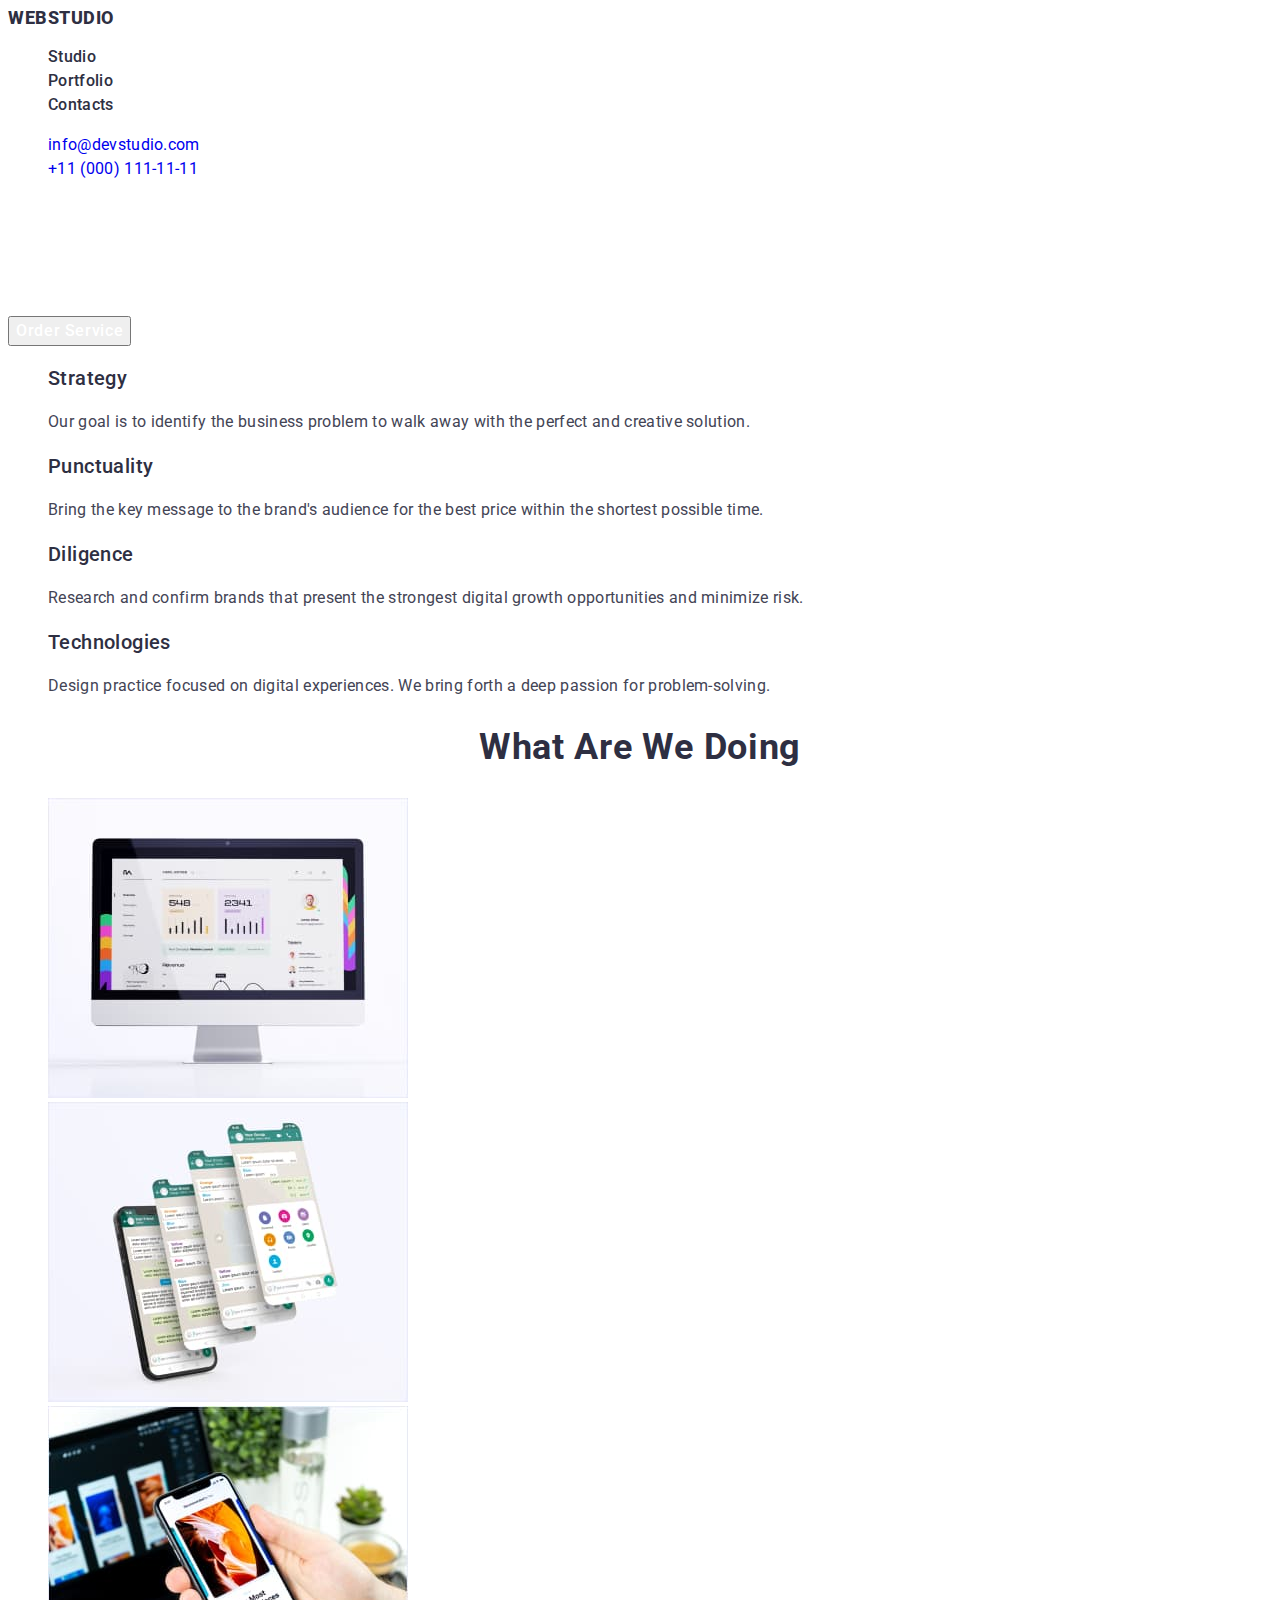
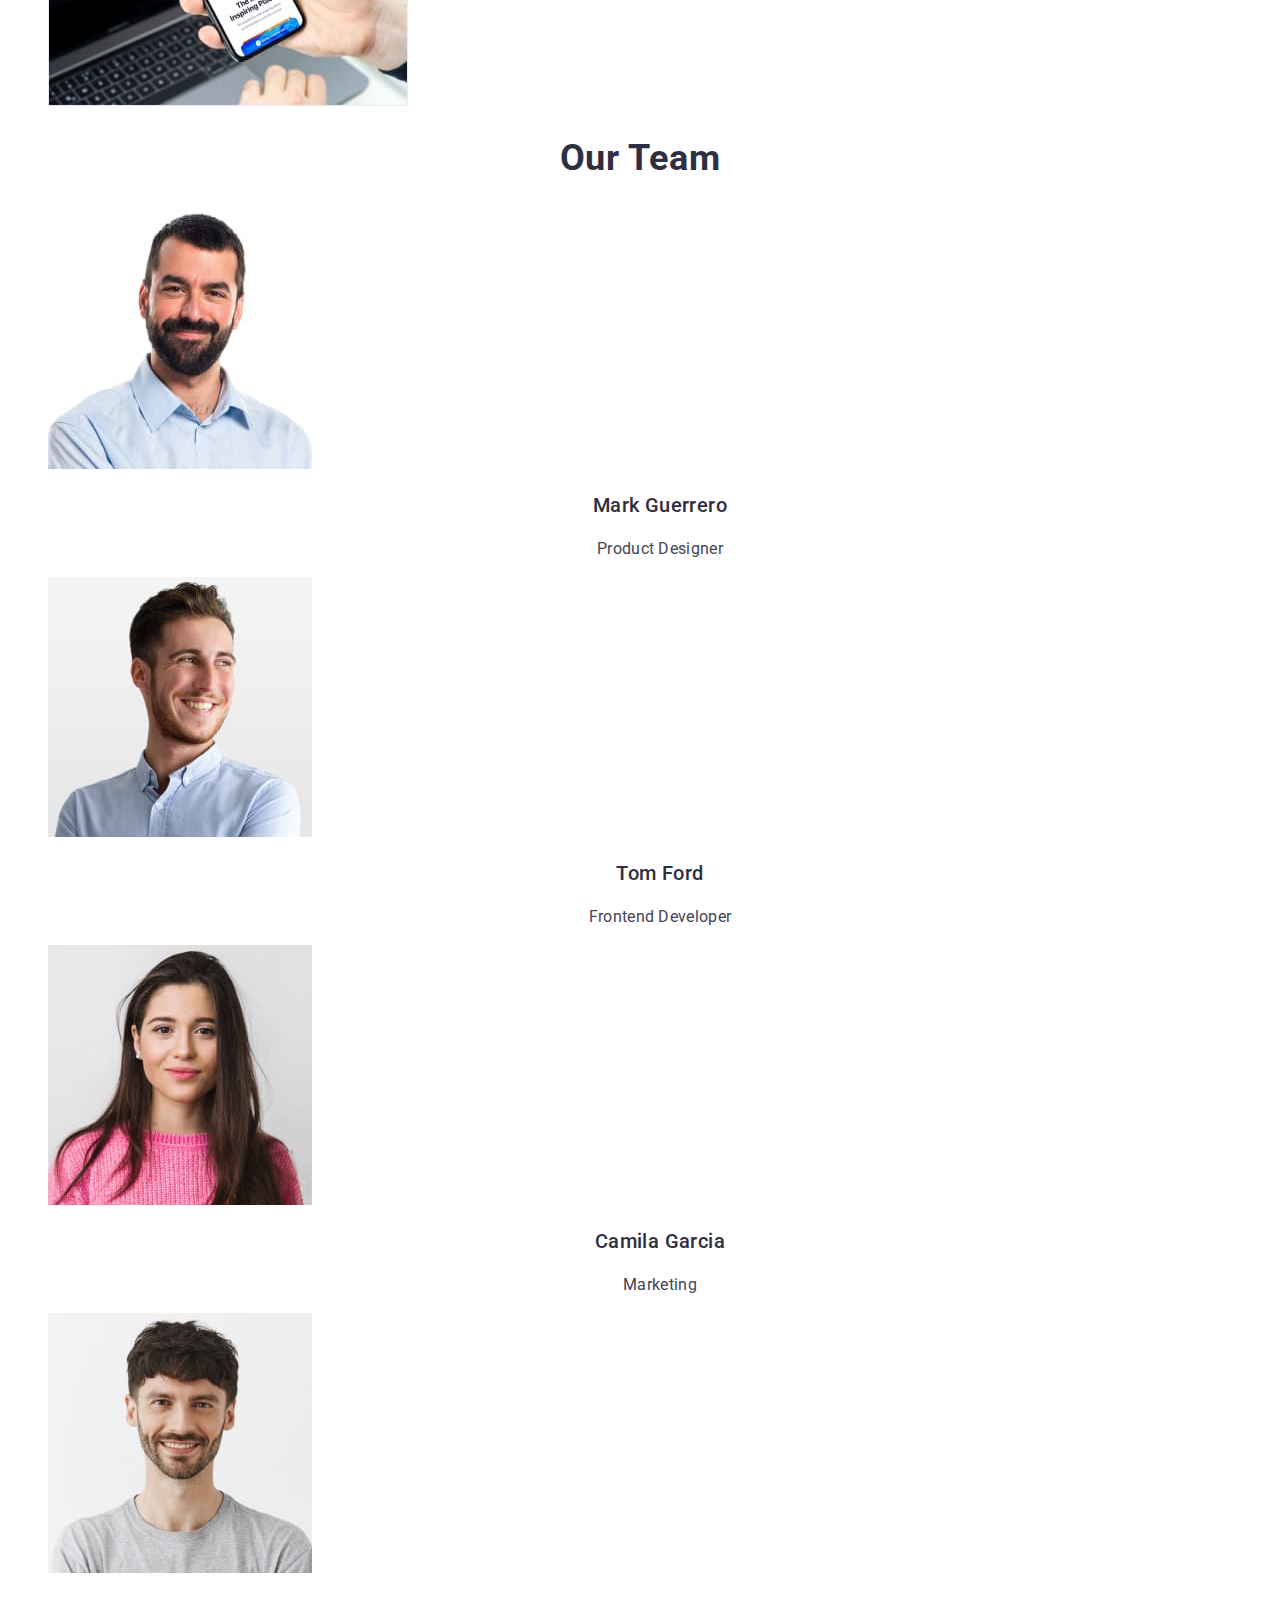
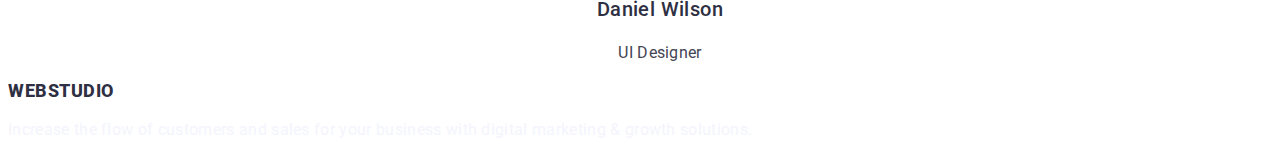
==== index.html @ 78da3d3d "first try" ====
<!DOCTYPE html>
<html lang="en">
  <head>
    <meta charset="UTF-8" />
    <meta http-equiv="X-UA-Compatible" content="IE=edge" />
    <meta name="viewport" content="width=device-width, initial-scale=1.0" />
    <title>Main Page</title>
    <link rel="preconnect" href="https://fonts.googleapis.com" />
    <link rel="preconnect" href="https://fonts.gstatic.com" crossorigin />
    <link href="https://fonts.googleapis.com/css2?family=Raleway:wght@800&family=Roboto:wght@400;500;700;900&display=swap" rel="stylesheet" />
    <link rel="stylesheet" href="./css/styles.css" />
  </head>
  <body>
    <!--Header-->
    <header class="header">
      <nav class="header-navigation">
        <a class="header-logo link" href="./index.html">WebStudio</a>
        <ul class="header-list list">
          <li class="header-item"><a class="header-link link" href="./index.html">Studio</a></li>
          <li class="header-item"><a class="header-link link" href="./portfolio.html">Portfolio</a></li>
          <li class="header-item"><a class="header-link link" href="">Contacts</a></li>
        </ul>
      </nav>
      <address class="address">
        <ul class="list">
          <li><a class="link header-email" href="mailto:info@devstudio.com">info@devstudio.com</a></li>
          <li><a class="link header-phone" href="tel:+110001111111">+11 (000) 111-11-11</a></li>
        </ul>
      </address>
    </header>
    <!--Main content-->
    <main>
      <!--Hero-->
      <section class="hero-section">
        <h1 class="hero-title">Effective Solutions for Your Business</h1>
        <button class="hero-button" type="button">Order Service</button>
      </section>
      <!--Features-->
      <section class="section-features">
        <h2 hidden>Features</h2>
        <ul class="features-list list">
          <li>
            <h3 class="feature-name">Strategy</h3>
            <p class="feature-description">Our goal is to identify the business problem to walk away with the perfect and creative solution.</p>
          </li>
          <li>
            <h3 class="feature-name">Punctuality</h3>
            <p class="feature-description">Bring the key message to the brand's audience for the best price within the shortest possible time.</p>
          </li>
          <li>
            <h3 class="feature-name">Diligence</h3>
            <p class="feature-description">Research and confirm brands that present the strongest digital growth opportunities and minimize risk.</p>
          </li>
          <li>
            <h3 class="feature-name">Technologies</h3>
            <p class="feature-description">Design practice focused on digital experiences. We bring forth a deep passion for problem-solving.</p>
          </li>
        </ul>
      </section>
      <!--Portfolio-->
      <section class="work-examples">
        <h2 class="examples-title">What are we doing</h2>
        <ul class="examples-list list">
          <li><img src="./images/portfolio1.jpg" alt="Portfolio, available options" width="360" height="300" /></li>
          <li><img src="./images/portfolio2.jpg" alt="Portfolio, available options" width="360" height="300" /></li>
          <li><img src="./images/portfolio3.jpg" alt="Portfolio, available options" width="360" height="300" /></li>
        </ul>
      </section>
      <!--Contacts-->
      <section class="section-contacts">
        <h2 class="contacts-title">Our Team</h2>
        <ul class="contacts-list list">
          <li>
            <img src="./images/teammember1.jpg" alt="Team members photo" width="264" height="260" />
            <h3 class="contact-name">Mark Guerrero</h3>
            <p class="contact-position">Product Designer</p>
          </li>
          <li>
            <img src="./images/teammember2.jpg" alt="Team members photo" width="264" height="260" />
            <h3 class="contact-name">Tom Ford</h3>
            <p class="contact-position">Frontend Developer</p>
          </li>
          <li>
            <img src="./images/teammember3.jpg" alt="Team members photo" width="264" height="260" />
            <h3 class="contact-name">Camila Garcia</h3>
            <p class="contact-position">Marketing</p>
          </li>
          <li>
            <img src="./images/teammember4.jpg" alt="Team members photo" width="264" height="260" />
            <h3 class="contact-name">Daniel Wilson</h3>
            <p class="contact-position">UI Designer</p>
          </li>
        </ul>
      </section>
    </main>
    <!--Footer-->
    <footer class="footer">
      <a class="header-logo link" href="./index.html">WebStudio</a>
      <p class="footer-text">Increase the flow of customers and sales for your business with digital marketing & growth solutions.</p>
    </footer>
  </body>
</html>
---- css/styles.css ----
body {
  font-family: "Roboto", "Raleway", sans-serif;
  color: #434455;
  background-color: #E5E5E;
}
:root {
  --title-color: #2e2f42;
}
.list {
  list-style: none;
}
.link {
  text-decoration: none;
}
/*Header*/
.header {
}
.header-navigation {
}
.header-logo {
  font-weight: 800;
  font-size: 18px;
  line-height: 1.16;
  display: flex;
  align-items: center;
  letter-spacing: 0.03em;
  text-transform: uppercase;
  color: var(--title-color);
}
.header-logo:hover,
.header-logo:focus {
  text-decoration: underline;
}
.header-list {
}
.header-item {
}
.header-link {
  font-weight: 500;
  font-size: 16px;
  line-height: 1.5;
  letter-spacing: 0.02em;
  color: var(--title-color);
}
.header-link:hover,
.header-link:focus {
  color: #404bbf;
  text-decoration: underline;
}
.header-email,
.header-phone {
  font-family: "Roboto";
  font-style: normal;
  font-weight: 400;
  font-size: 16px;
  line-height: 1.5;
  letter-spacing: 0.02em;
}
.header-email:hover,
.header-email:focus {
  color: #404bbf;
}
.header-phone:hover,
.header-phone:focus {
  color: #404bbf;
}
/*Studio page main*/
.hero-title {
  font-weight: 700;
  font-size: 56px;
  line-height: 1.07;
  letter-spacing: 0.02em;
  text-align: center;
  color: #ffffff;
}
.hero-button {
  font-family: inherit;
  font-weight: 500;
  font-size: 16px;
  line-height: 1.5;
  display: flex;
  align-items: center;
  letter-spacing: 0.04em;
  color: #ffffff;
  cursor: pointer;
}
.feature-name {
  font-weight: 500;
  font-size: 20px;
  line-height: 1.2;
  letter-spacing: 0.02em;
  color: var(--title-color);
}
.feature-description {
  font-weight: 400;
  font-size: 16px;
  line-height: 1.5;
  letter-spacing: 0.02em;
}
.examples-title {
  font-weight: 700;
  font-size: 36px;
  line-height: 1.11;
  letter-spacing: 0.02em;
  text-align: center;
  text-transform: capitalize;
  color: var(--title-color);
}
.contacts-title {
  font-weight: 700;
  font-size: 36px;
  line-height: 1.11;
  letter-spacing: 0.02em;
  text-align: center;
  text-transform: capitalize;
  color: var(--title-color);
}
.contact-name {
  font-weight: 500;
  font-size: 20px;
  line-height: 1.2;
  letter-spacing: 0.02em;
  text-align: center;
  color: var(--title-color);
}
.contact-position {
  font-weight: 400;
  font-size: 16px;
  line-height: 1.5;
  letter-spacing: 0.02em;
  text-align: center;
}
/*Footer*/
.footer-text {
  font-weight: 400;
  font-size: 16px;
  line-height: 1.5;
  letter-spacing: 0.02em;
  color: #f4f4fd;
}
/*Portfolio*/
.filter {
}
.filter-button {
  font-family: inherit;
  font-weight: 500;
  font-size: 16px;
  line-height: 1.5;
  letter-spacing: 0.02em;
  display: flex;
  align-items: center;
  text-align: center;
  letter-spacing: 0.04em;
  color: #ffffff;
  cursor: pointer;
}
.filter-button:hover,
.filter-button:focus {
  color: #404bbf;
}
.portfolio-item {
  font-weight: 500;
  font-size: 20px;
  line-height: 1.2;
  letter-spacing: 0.02em;
  color: var(--title-color);
}
.item-description {
  font-weight: 400;
  font-size: 16px;
  line-height: 1.5;
  letter-spacing: 0.02em;
}
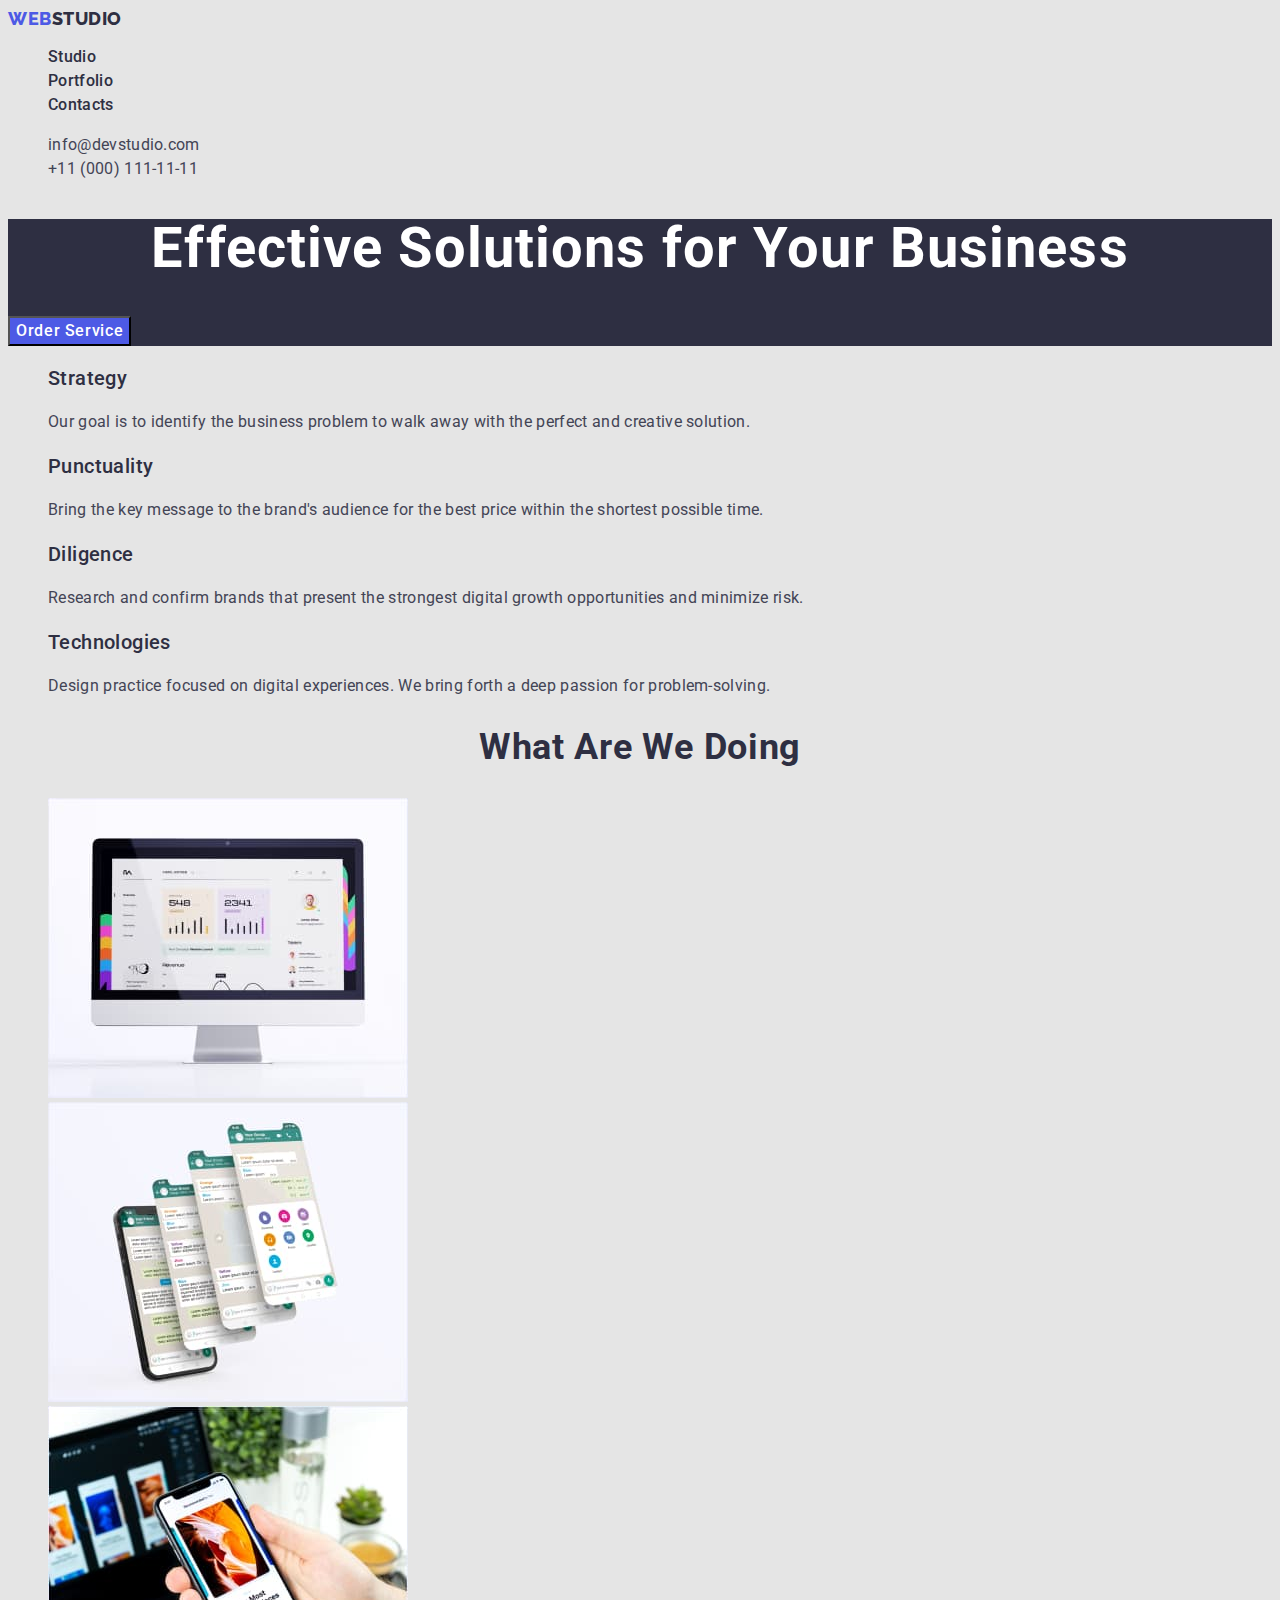
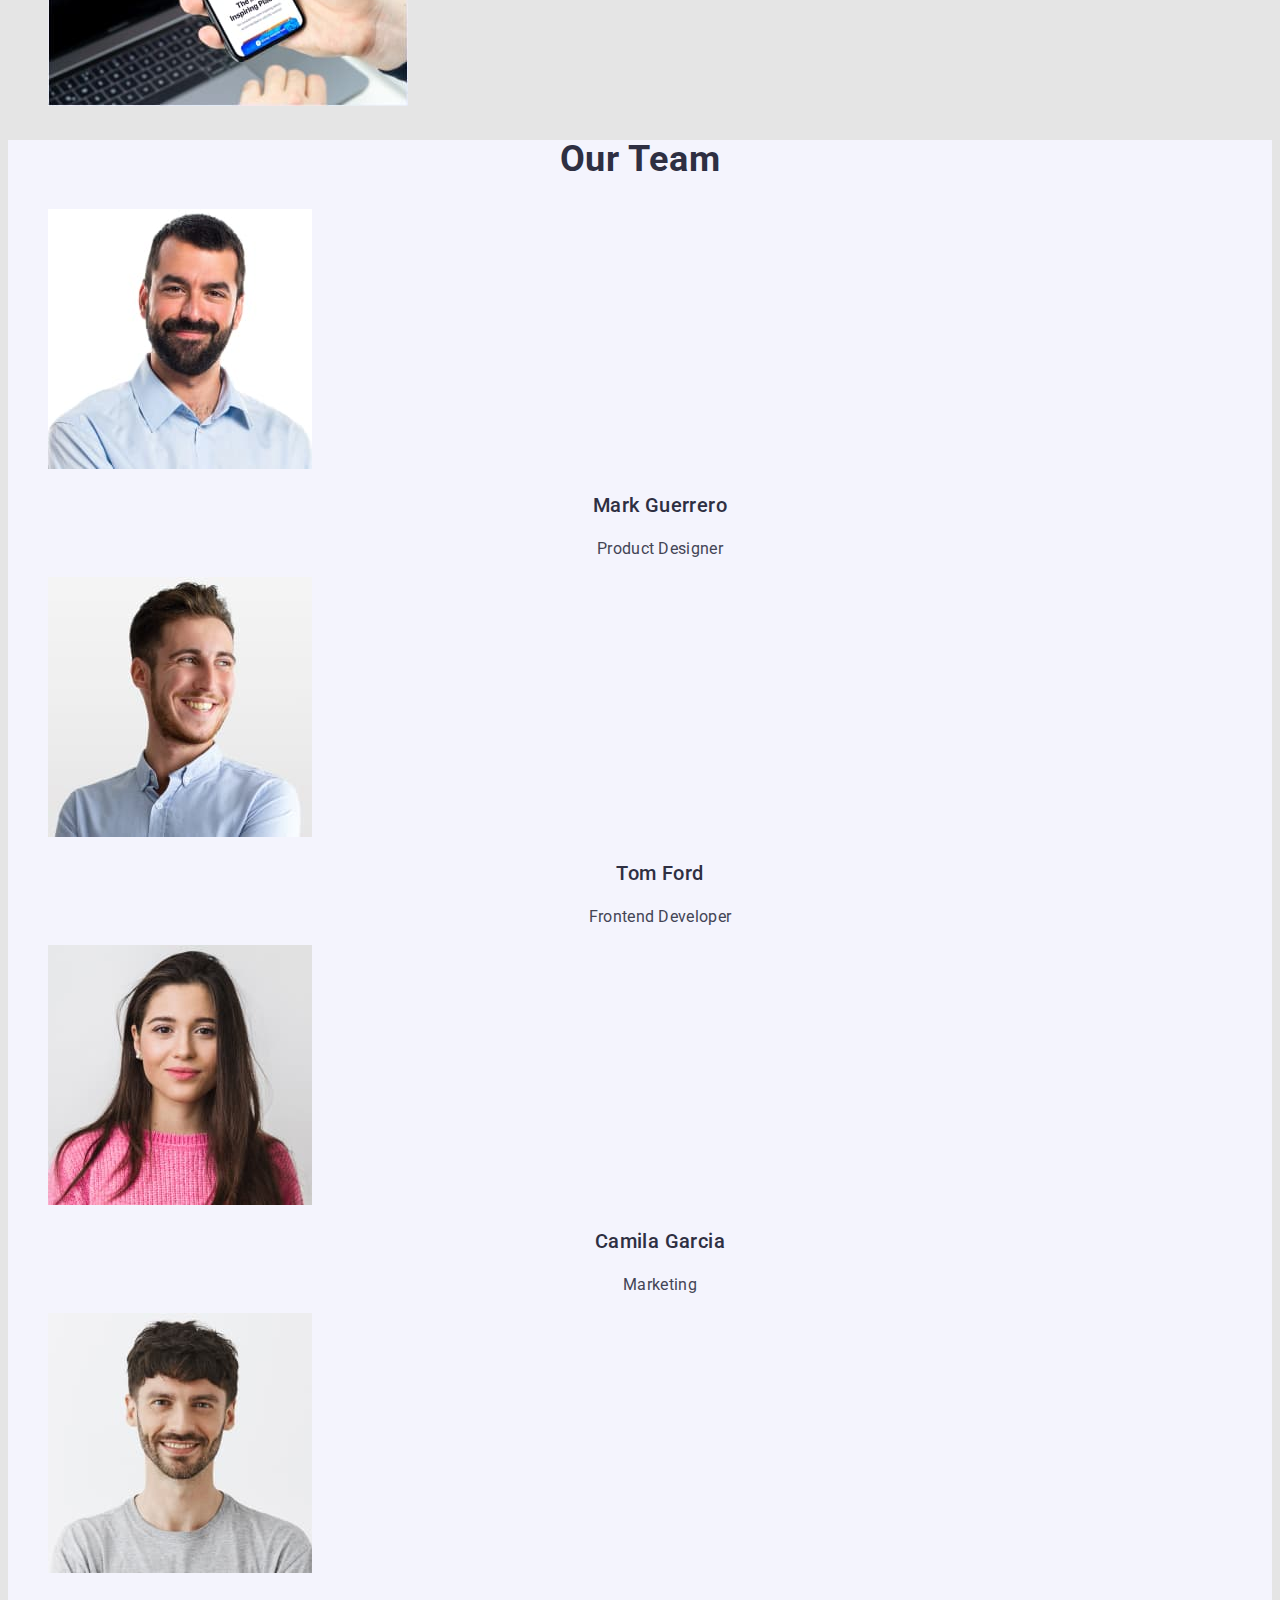
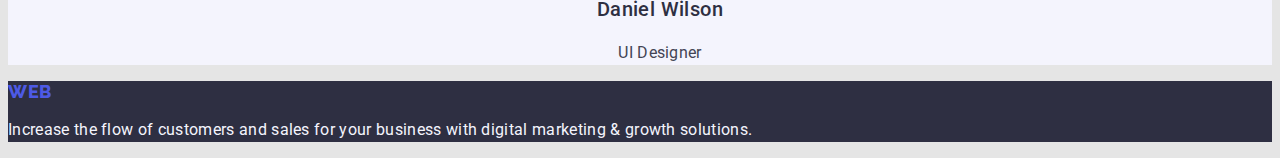
==== commit 2495ca39: "final" ====
--- a/index.html
+++ b/index.html
@@ -14,7 +14,7 @@
     <!--Header-->
     <header class="header">
       <nav class="header-navigation">
-        <a class="header-logo link" href="./index.html">WebStudio</a>
+        <a class="header-logo link" href="./index.html">Web<span class="span-logo">Studio</span></a>
         <ul class="header-list list">
           <li class="header-item"><a class="header-link link" href="./index.html">Studio</a></li>
           <li class="header-item"><a class="header-link link" href="./portfolio.html">Portfolio</a></li>
@@ -23,8 +23,8 @@
       </nav>
       <address class="address">
         <ul class="list">
-          <li><a class="link header-email" href="mailto:info@devstudio.com">info@devstudio.com</a></li>
-          <li><a class="link header-phone" href="tel:+110001111111">+11 (000) 111-11-11</a></li>
+          <li><a class="link header-email-phone" href="mailto:info@devstudio.com">info@devstudio.com</a></li>
+          <li><a class="link header-email-phone" href="tel:+110001111111">+11 (000) 111-11-11</a></li>
         </ul>
       </address>
     </header>
@@ -37,7 +37,7 @@
       </section>
       <!--Features-->
       <section class="section-features">
-        <h2 hidden>Features</h2>
+        <h2 class="Features-title" hidden>Features</h2>
         <ul class="features-list list">
           <li>
             <h3 class="feature-name">Strategy</h3>
@@ -70,22 +70,22 @@
       <section class="section-contacts">
         <h2 class="contacts-title">Our Team</h2>
         <ul class="contacts-list list">
-          <li>
+          <li class="contacts-items">
             <img src="./images/teammember1.jpg" alt="Team members photo" width="264" height="260" />
             <h3 class="contact-name">Mark Guerrero</h3>
             <p class="contact-position">Product Designer</p>
           </li>
-          <li>
+          <li class="contacts-items">
             <img src="./images/teammember2.jpg" alt="Team members photo" width="264" height="260" />
             <h3 class="contact-name">Tom Ford</h3>
             <p class="contact-position">Frontend Developer</p>
           </li>
-          <li>
+          <li class="contacts-items">
             <img src="./images/teammember3.jpg" alt="Team members photo" width="264" height="260" />
             <h3 class="contact-name">Camila Garcia</h3>
             <p class="contact-position">Marketing</p>
           </li>
-          <li>
+          <li class="contacts-items">
             <img src="./images/teammember4.jpg" alt="Team members photo" width="264" height="260" />
             <h3 class="contact-name">Daniel Wilson</h3>
             <p class="contact-position">UI Designer</p>
@@ -95,7 +95,7 @@
     </main>
     <!--Footer-->
     <footer class="footer">
-      <a class="header-logo link" href="./index.html">WebStudio</a>
+      <a class="header-logo link" href="./index.html">Web<span class="span-logo">Studio</span></a>
       <p class="footer-text">Increase the flow of customers and sales for your business with digital marketing & growth solutions.</p>
     </footer>
   </body>
--- a/css/styles.css
+++ b/css/styles.css
@@ -1,10 +1,14 @@
 body {
-  font-family: "Roboto", "Raleway", sans-serif;
+  font-family: "Roboto", sans-serif;
   color: #434455;
-  background-color: #E5E5E;
+  background-color: var(--background-color);
 }
 :root {
   --title-color: #2e2f42;
+  --background-color: #e5e5e5;
+  --logo-color: #4d5ae5;
+  --main-color: #434455;
+  --filter-background: #f4f4fd;
 }
 .list {
   list-style: none;
@@ -18,13 +22,17 @@
 .header-navigation {
 }
 .header-logo {
+  font-family: "Raleway";
   font-weight: 800;
   font-size: 18px;
-  line-height: 1.16;
+  line-height: 1.17;
   display: flex;
   align-items: center;
   letter-spacing: 0.03em;
   text-transform: uppercase;
+  color: var(--logo-color);
+}
+.span-logo {
   color: var(--title-color);
 }
 .header-logo:hover,
@@ -47,24 +55,24 @@
   color: #404bbf;
   text-decoration: underline;
 }
-.header-email,
-.header-phone {
+.header-email-phone {
   font-family: "Roboto";
   font-style: normal;
   font-weight: 400;
   font-size: 16px;
+  font-style: normal;
   line-height: 1.5;
   letter-spacing: 0.02em;
+  color: var(--main-color);
 }
-.header-email:hover,
-.header-email:focus {
-  color: #404bbf;
-}
-.header-phone:hover,
-.header-phone:focus {
+.header-email-phone:hover,
+.header-email-phone:focus {
   color: #404bbf;
 }
 /*Studio page main*/
+.hero-section {
+  background-color: var(--title-color);
+}
 .hero-title {
   font-weight: 700;
   font-size: 56px;
@@ -74,7 +82,7 @@
   color: #ffffff;
 }
 .hero-button {
-  font-family: inherit;
+  font-family: "Roboto";
   font-weight: 500;
   font-size: 16px;
   line-height: 1.5;
@@ -83,7 +91,13 @@
   letter-spacing: 0.04em;
   color: #ffffff;
   cursor: pointer;
+  background-color: var(--logo-color);
 }
+.hero-button:hover,
+.hero-button:focus {
+  background-color: #404bbf;
+}
+
 .feature-name {
   font-weight: 500;
   font-size: 20px;
@@ -105,6 +119,12 @@
   text-align: center;
   text-transform: capitalize;
   color: var(--title-color);
+}
+.section-contacts {
+  background-color: #f4f4fd;
+}
+.contacts-item {
+  background-color: #ffffff;
 }
 .contacts-title {
   font-weight: 700;
@@ -131,6 +151,9 @@
   text-align: center;
 }
 /*Footer*/
+.footer {
+  background-color: #2e2f42;
+}
 .footer-text {
   font-weight: 400;
   font-size: 16px;
@@ -142,7 +165,7 @@
 .filter {
 }
 .filter-button {
-  font-family: inherit;
+  font-family: "Roboto";
   font-weight: 500;
   font-size: 16px;
   line-height: 1.5;
@@ -151,12 +174,14 @@
   align-items: center;
   text-align: center;
   letter-spacing: 0.04em;
-  color: #ffffff;
+  color: var(--logo-color);
   cursor: pointer;
+  background-color: var(--filter-background);
 }
 .filter-button:hover,
 .filter-button:focus {
-  color: #404bbf;
+  color: #ffffff;
+  background-color: #404bbf;
 }
 .portfolio-item {
   font-weight: 500;
@@ -166,8 +191,8 @@
   color: var(--title-color);
 }
 .item-description {
-  font-weight: 400;
   font-size: 16px;
   line-height: 1.5;
   letter-spacing: 0.02em;
+  color: var(--main-color);
 }
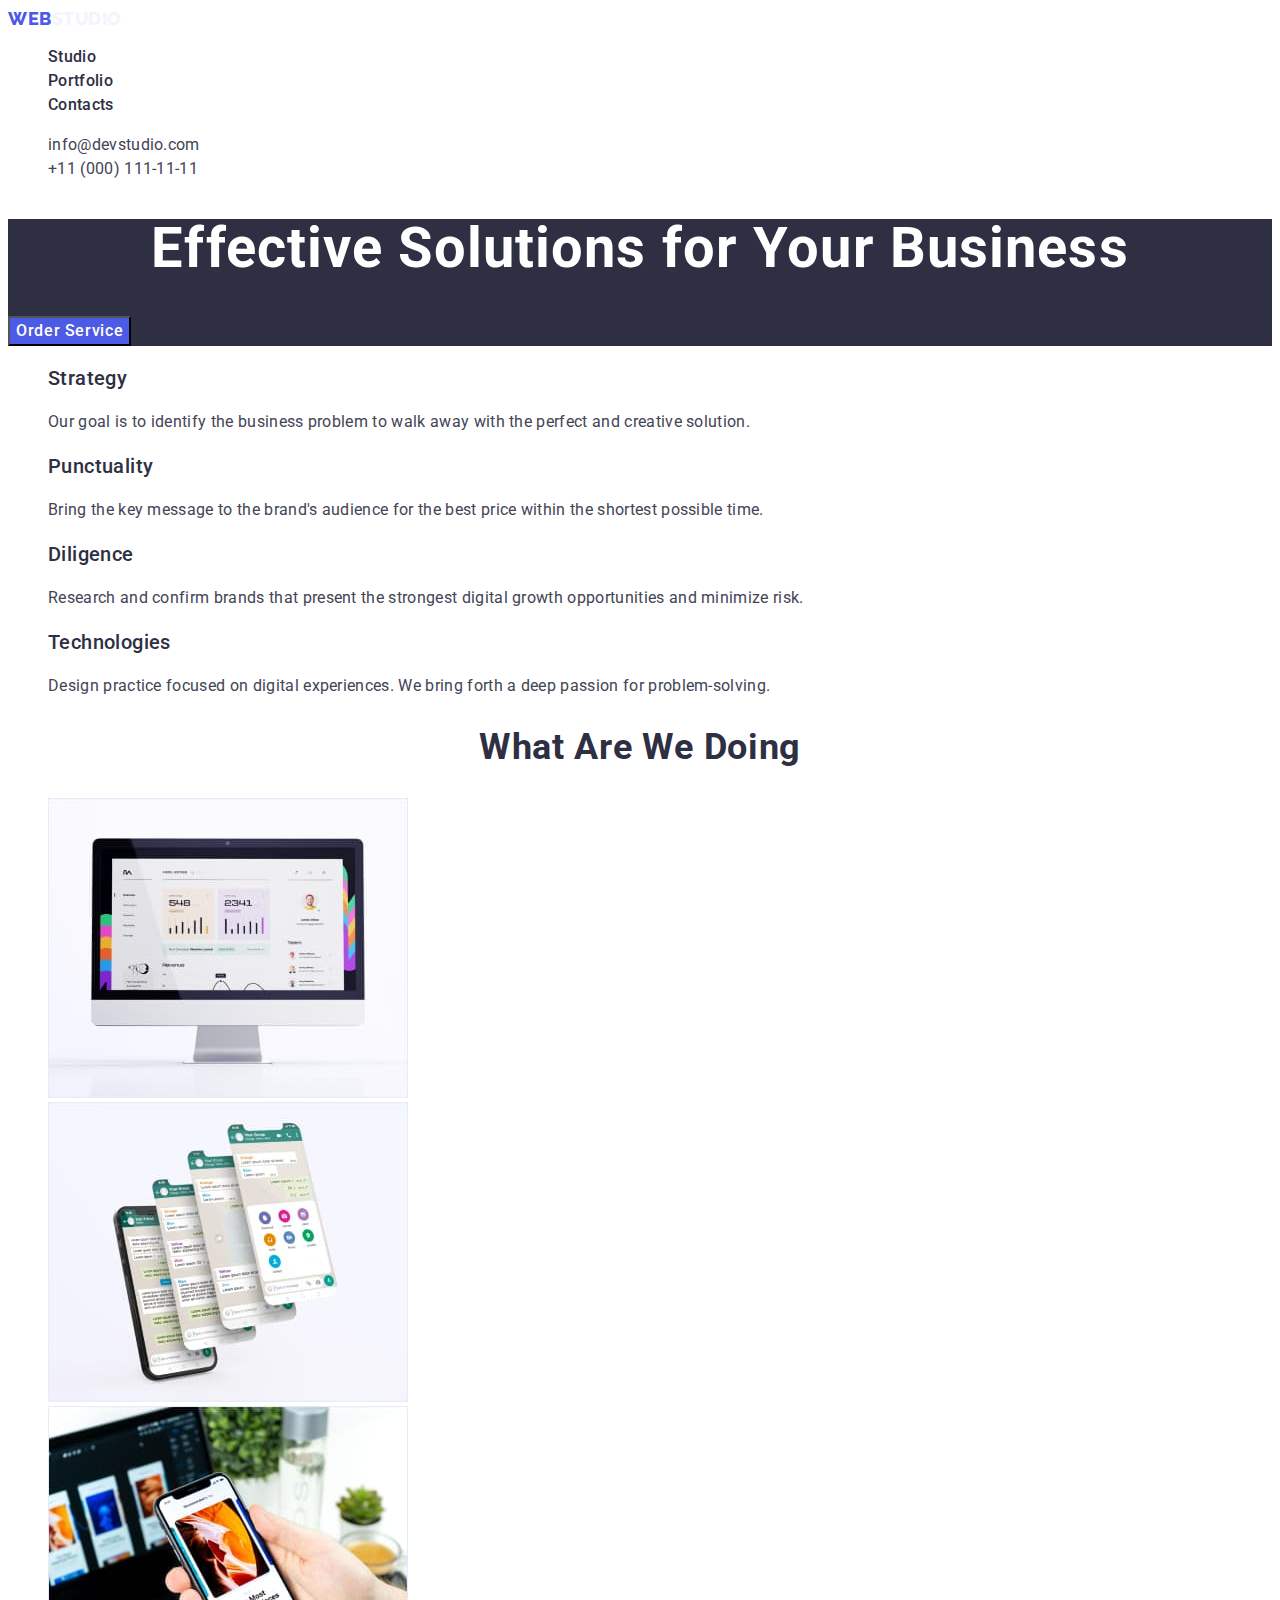
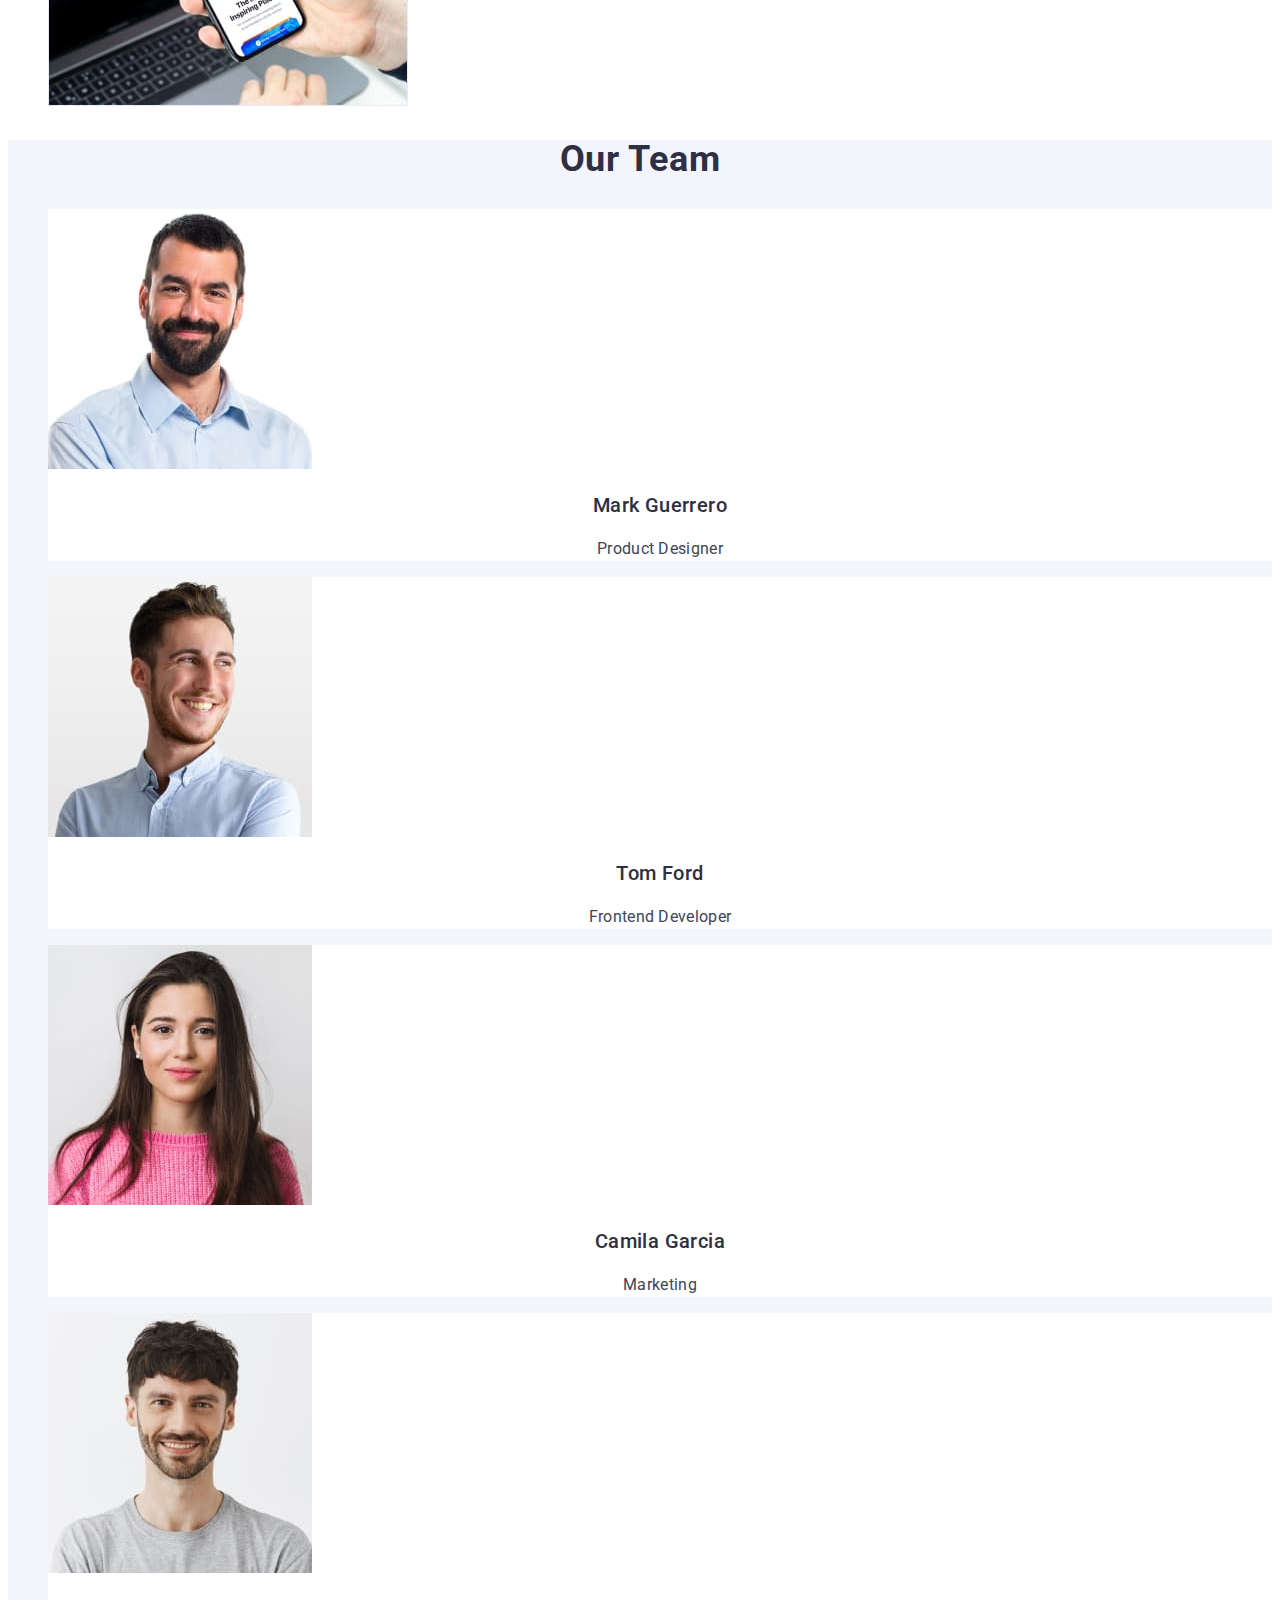
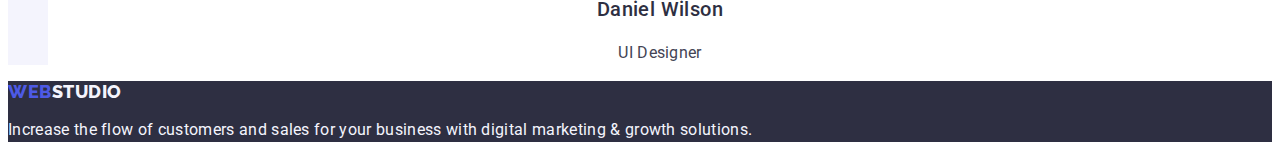
==== commit 1325e266: "final now" ====
--- a/index.html
+++ b/index.html
@@ -37,7 +37,7 @@
       </section>
       <!--Features-->
       <section class="section-features">
-        <h2 class="Features-title" hidden>Features</h2>
+        <h2 class="features-title" hidden>Features</h2>
         <ul class="features-list list">
           <li>
             <h3 class="feature-name">Strategy</h3>
--- a/css/styles.css
+++ b/css/styles.css
@@ -1,14 +1,15 @@
 body {
   font-family: "Roboto", sans-serif;
   color: #434455;
-  background-color: var(--background-color);
+  background-color: var(--main-background);
 }
 :root {
   --title-color: #2e2f42;
   --background-color: #e5e5e5;
   --logo-color: #4d5ae5;
   --main-color: #434455;
-  --filter-background: #f4f4fd;
+  --filter-background: #f4f4fd
+  --main-background: #ffffff;
 }
 .list {
   list-style: none;
@@ -22,7 +23,7 @@
 .header-navigation {
 }
 .header-logo {
-  font-family: "Raleway";
+  font-family: "Raleway", sans-serif;
   font-weight: 800;
   font-size: 18px;
   line-height: 1.17;
@@ -33,7 +34,7 @@
   color: var(--logo-color);
 }
 .span-logo {
-  color: var(--title-color);
+  color: #f4f4fd;
 }
 .header-logo:hover,
 .header-logo:focus {
@@ -55,6 +56,9 @@
   color: #404bbf;
   text-decoration: underline;
 }
+.address {
+  font-style: normal;
+}
 .header-email-phone {
   font-family: "Roboto";
   font-style: normal;
@@ -82,7 +86,7 @@
   color: #ffffff;
 }
 .hero-button {
-  font-family: "Roboto";
+  font-family: "Roboto", sans-serif;
   font-weight: 500;
   font-size: 16px;
   line-height: 1.5;
@@ -123,7 +127,7 @@
 .section-contacts {
   background-color: #f4f4fd;
 }
-.contacts-item {
+.contacts-items {
   background-color: #ffffff;
 }
 .contacts-title {
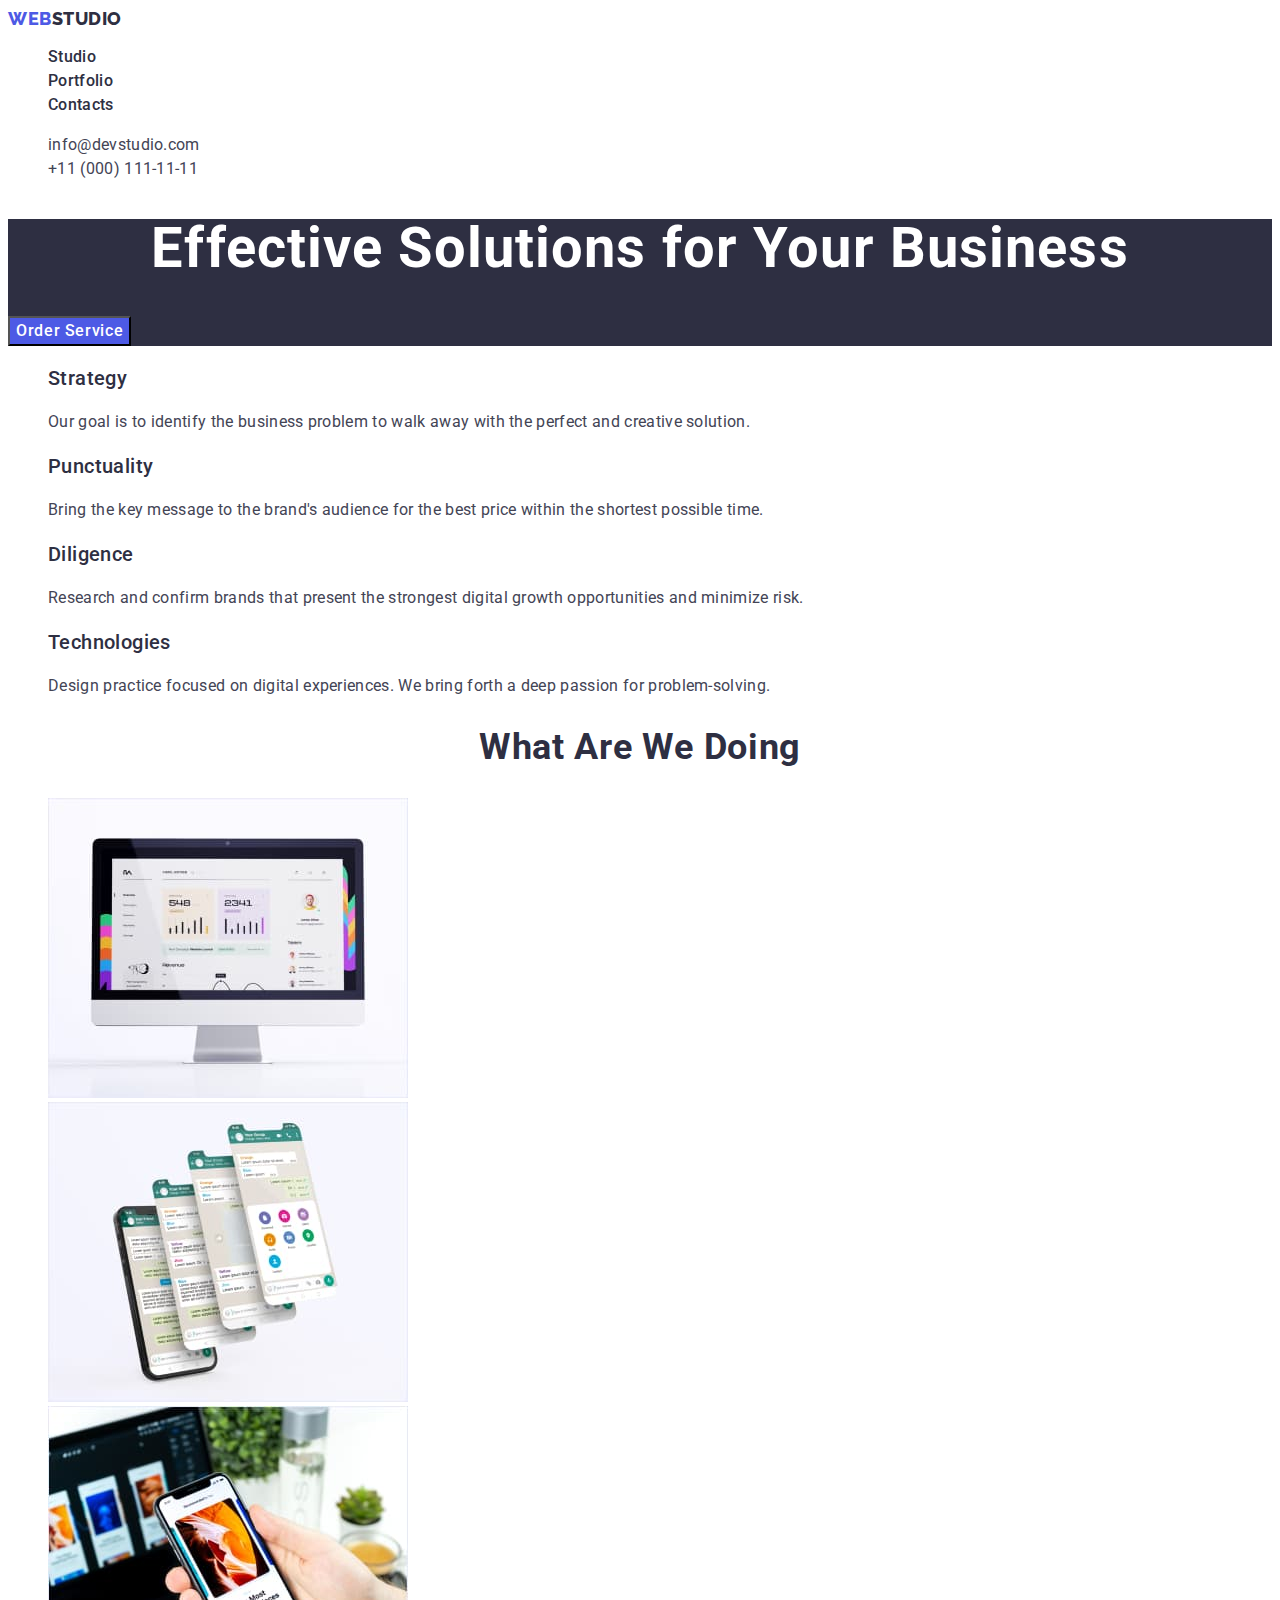
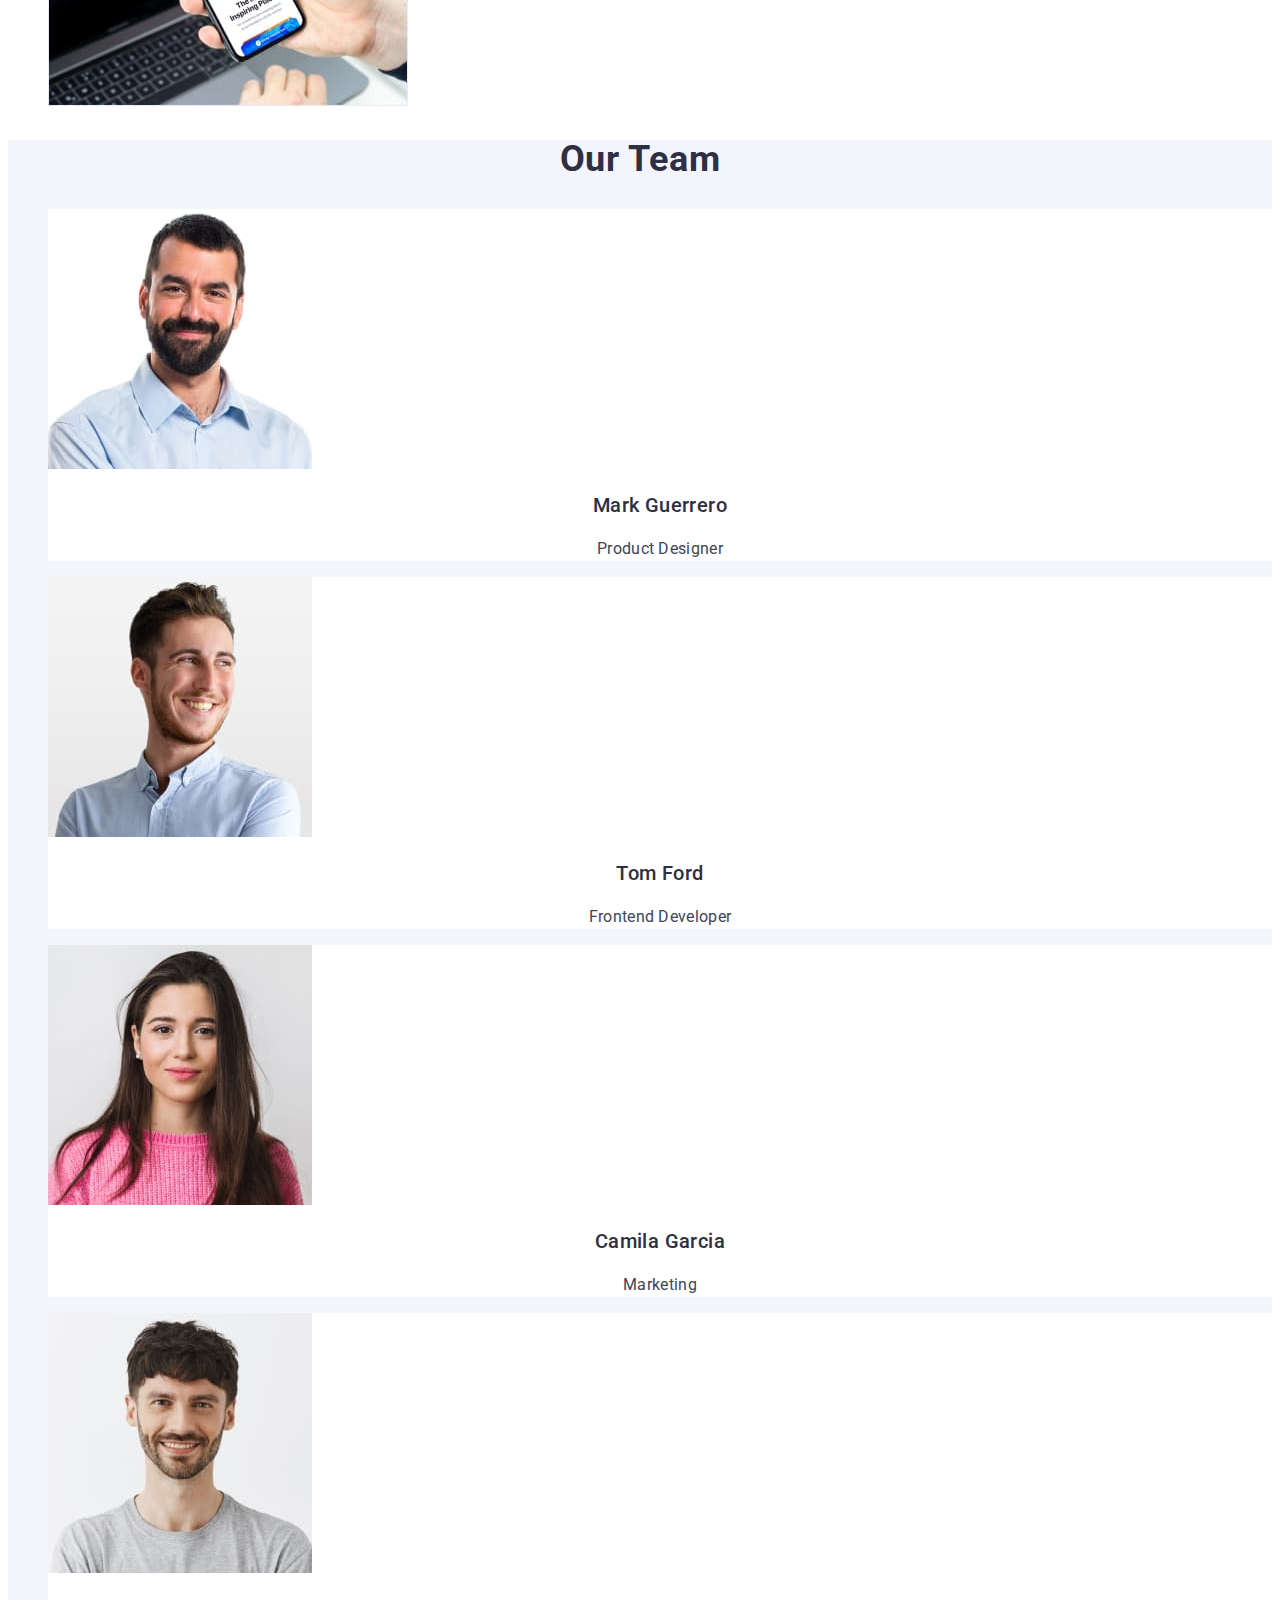
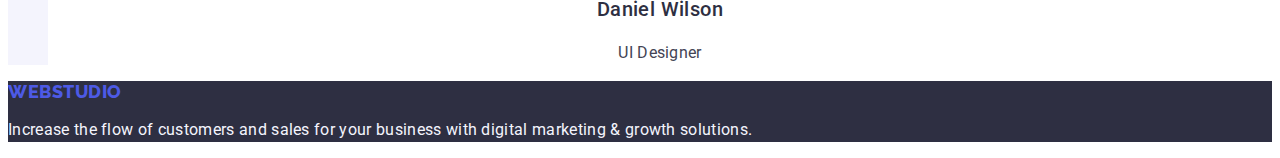
==== commit 154b04d0: "changes final" ====
--- a/index.html
+++ b/index.html
@@ -95,7 +95,7 @@
     </main>
     <!--Footer-->
     <footer class="footer">
-      <a class="header-logo link" href="./index.html">Web<span class="span-logo">Studio</span></a>
+      <a class="header-logo link" href="./index.html">Web<span class="span-logo-futer">Studio</span></a>
       <p class="footer-text">Increase the flow of customers and sales for your business with digital marketing & growth solutions.</p>
     </footer>
   </body>
--- a/css/styles.css
+++ b/css/styles.css
@@ -1,15 +1,15 @@
 body {
   font-family: "Roboto", sans-serif;
   color: #434455;
-  background-color: var(--main-background);
+  background-color: var(--main-page-background);
 }
 :root {
   --title-color: #2e2f42;
   --background-color: #e5e5e5;
   --logo-color: #4d5ae5;
   --main-color: #434455;
-  --filter-background: #f4f4fd
-  --main-background: #ffffff;
+  --filter-background: #f4f4fd;
+  --main-page-background: #ffffff;
 }
 .list {
   list-style: none;
@@ -34,7 +34,7 @@
   color: var(--logo-color);
 }
 .span-logo {
-  color: #f4f4fd;
+  color: var(--title-color);
 }
 .header-logo:hover,
 .header-logo:focus {
@@ -60,7 +60,7 @@
   font-style: normal;
 }
 .header-email-phone {
-  font-family: "Roboto";
+  font-family: "Roboto", sans-serif;
   font-style: normal;
   font-weight: 400;
   font-size: 16px;
@@ -165,11 +165,14 @@
   letter-spacing: 0.02em;
   color: #f4f4fd;
 }
+.span-logo-footer {
+  color: #f4f4fd;
+}
 /*Portfolio*/
 .filter {
 }
 .filter-button {
-  font-family: "Roboto";
+  font-family: "Roboto", sans-serif;
   font-weight: 500;
   font-size: 16px;
   line-height: 1.5;
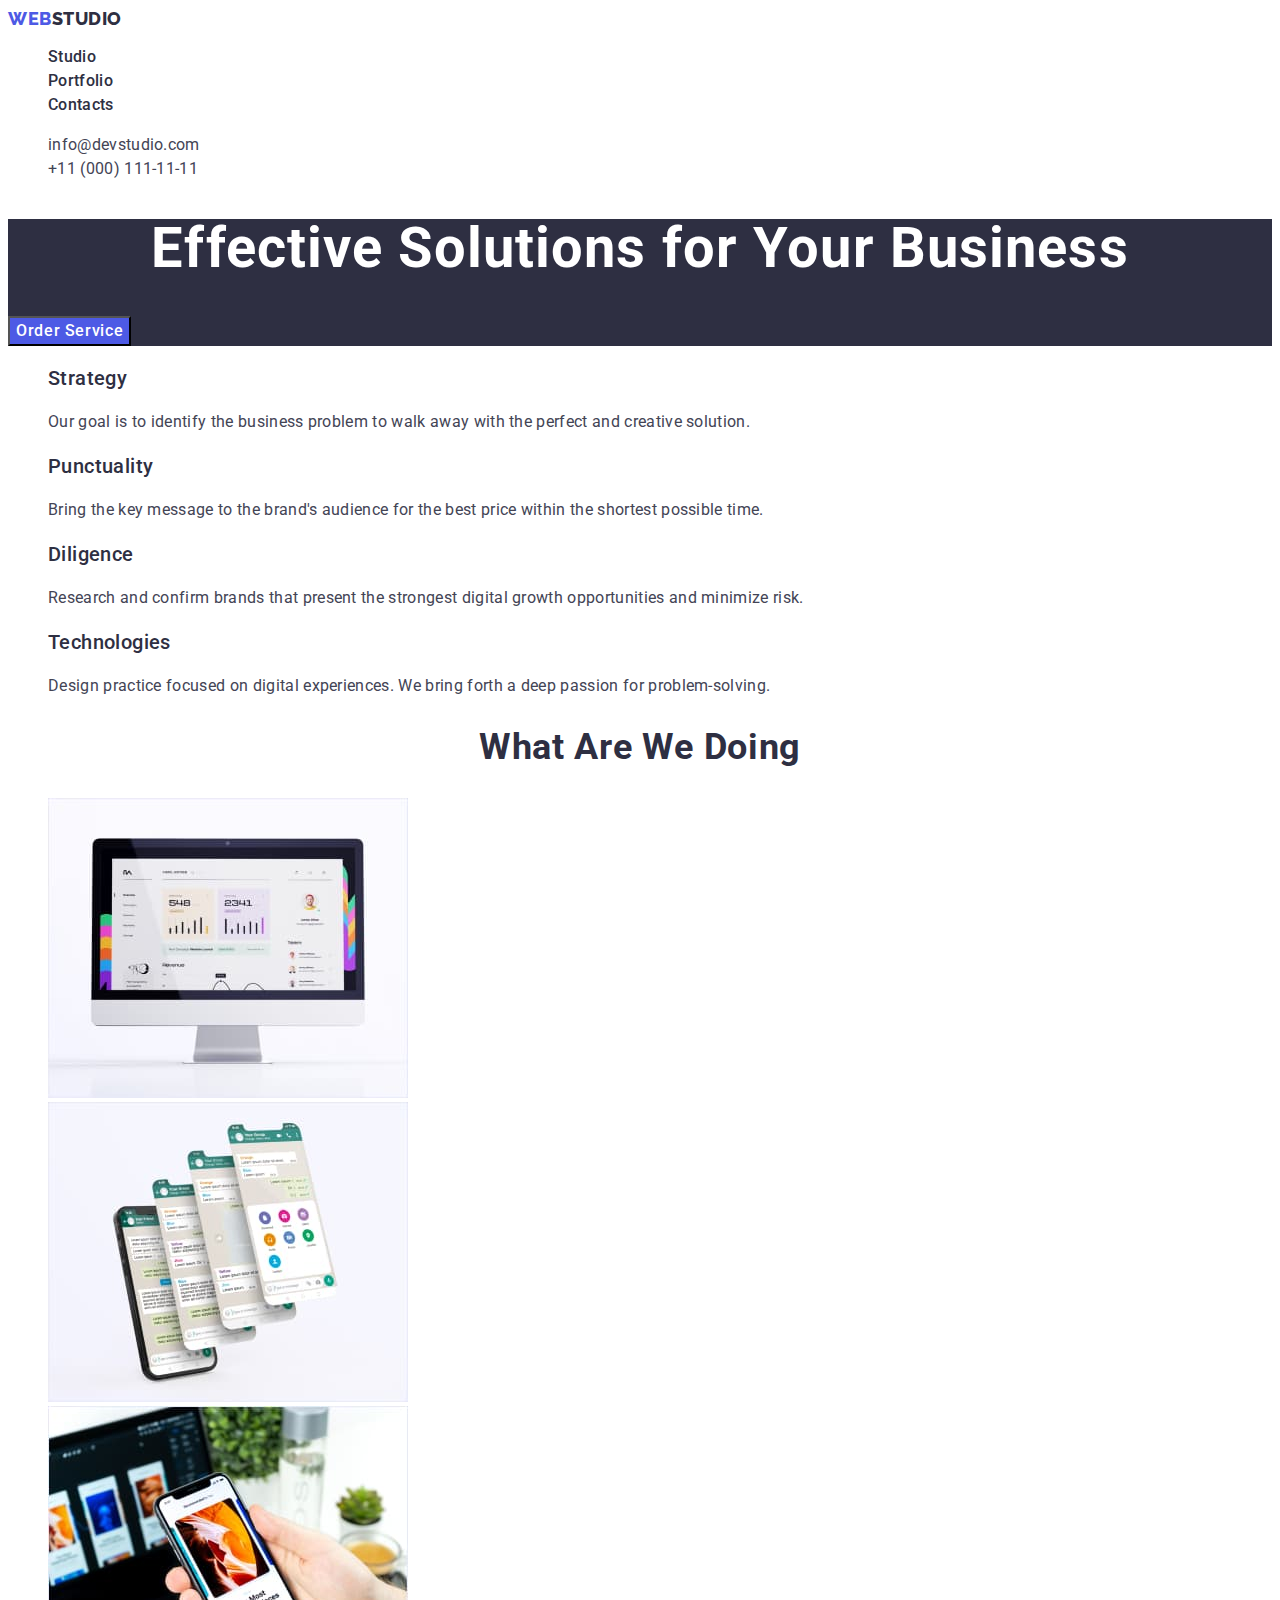
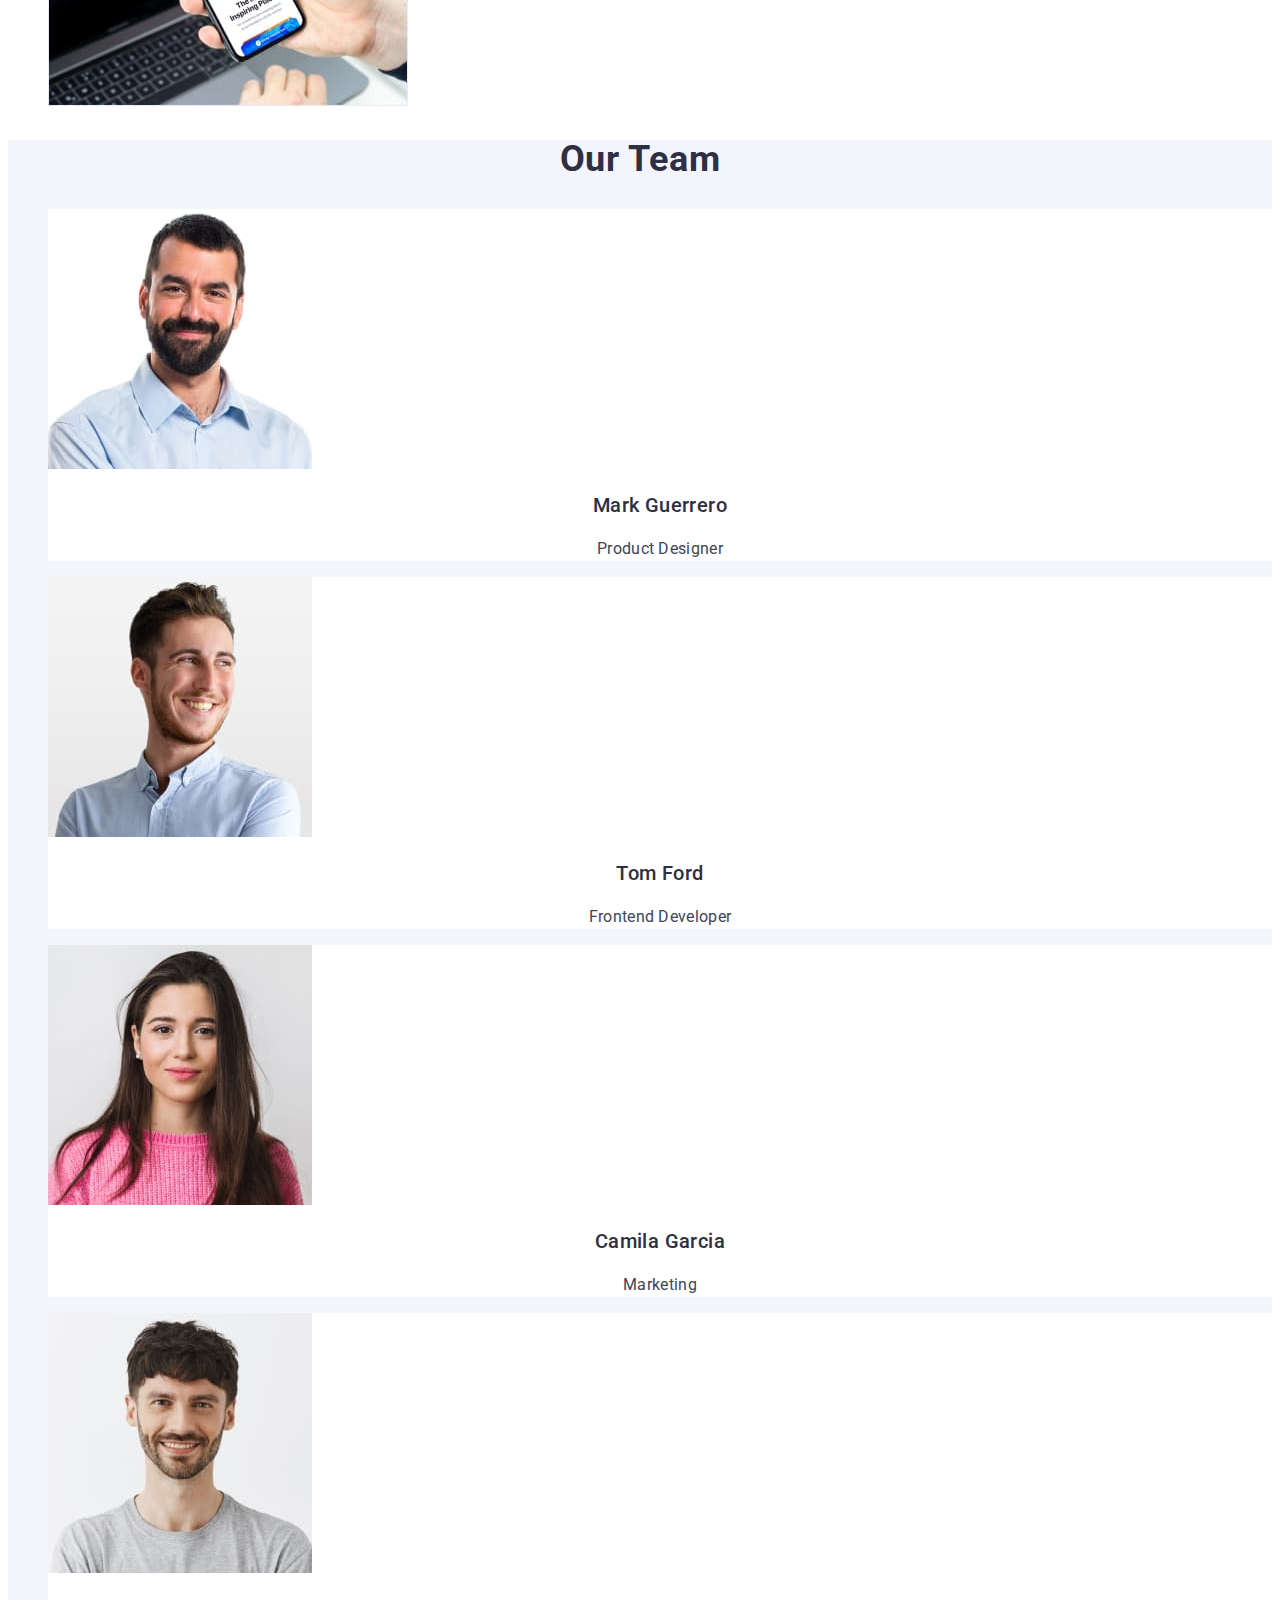
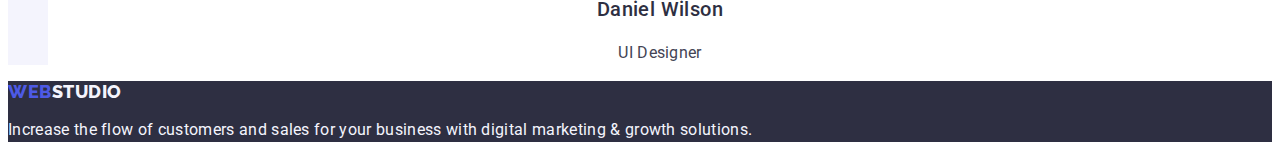
==== commit dc9c6cce: "last one" ====
--- a/index.html
+++ b/index.html
@@ -95,7 +95,7 @@
     </main>
     <!--Footer-->
     <footer class="footer">
-      <a class="header-logo link" href="./index.html">Web<span class="span-logo-futer">Studio</span></a>
+      <a class="header-logo link" href="./index.html">Web<span class="span-logo-footer">Studio</span></a>
       <p class="footer-text">Increase the flow of customers and sales for your business with digital marketing & growth solutions.</p>
     </footer>
   </body>
